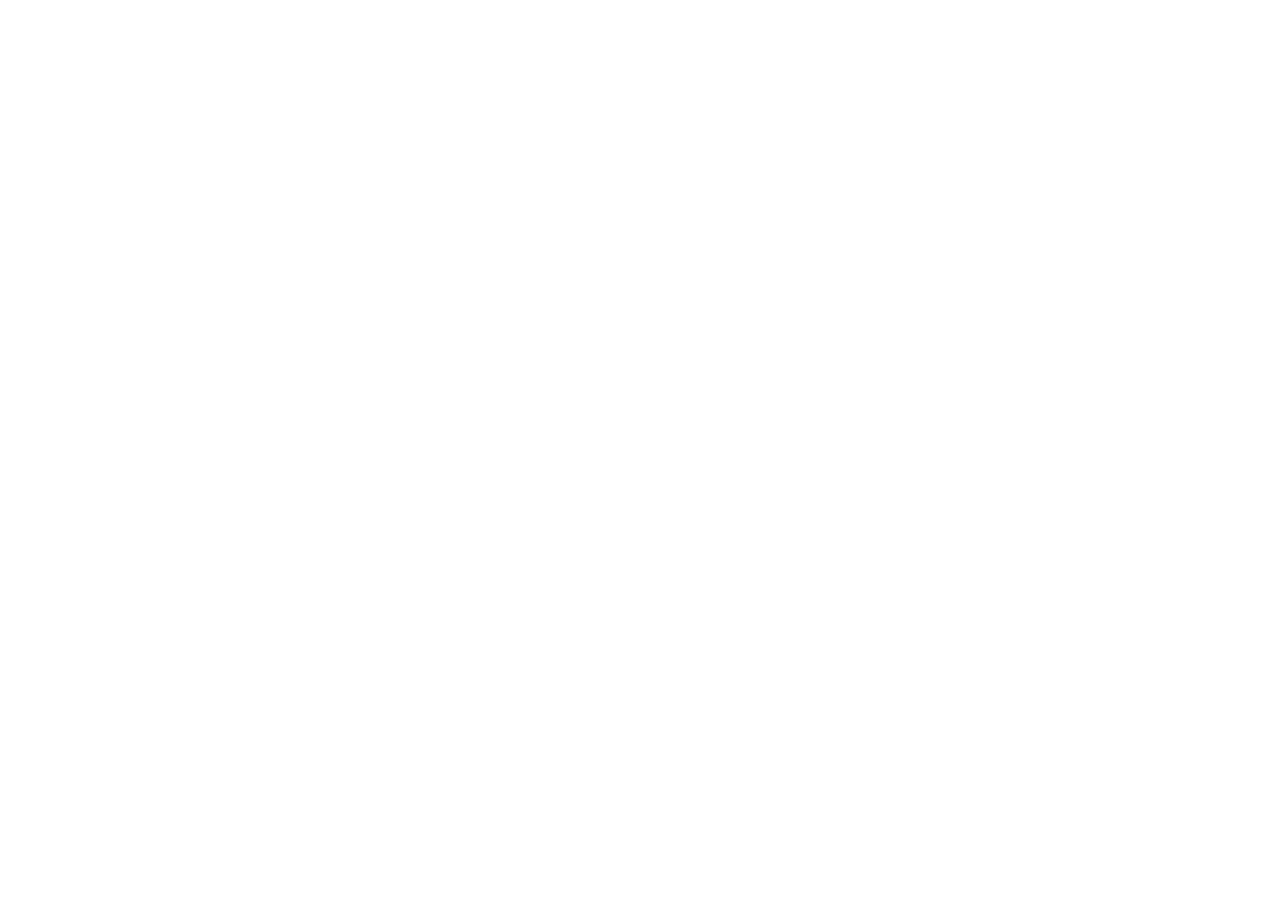
==== index.html @ fd1e76e5 "laget mappene" ====
<head>

</head>
<body>
    <header>
        <nav>

        </nav>

    </header>
    <main>
        <section>
            <article>

                
            </article>
        </section>


    </main>
    




</body>
<footer>

</footer>
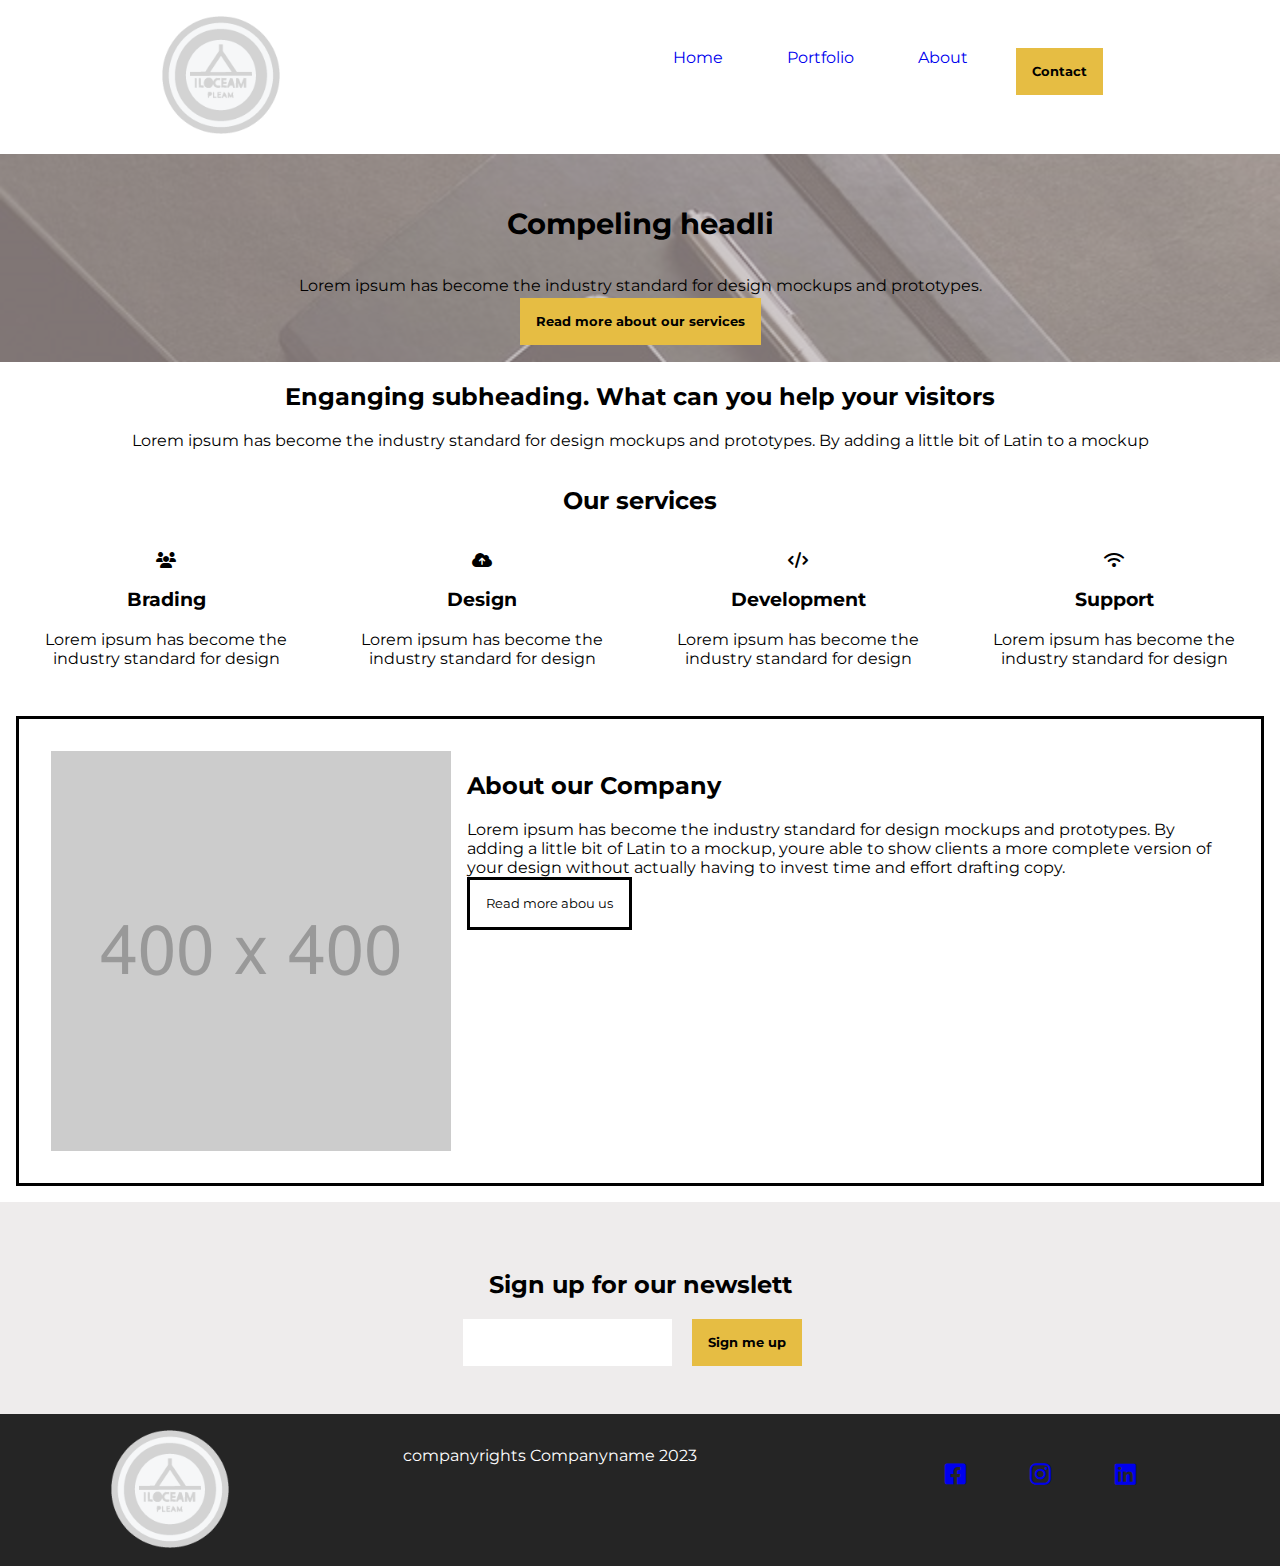
==== commit c7e78fca: "ferdig" ====
--- a/index.html
+++ b/index.html
@@ -1,29 +1,114 @@
+<!DOCTYPE html>
+<html lang="en">
 <head>
+    <meta charset="UTF-8">
+    <meta name="viewport" content="widvice-width, initial-scale=1.0">
+    <link rel="stylesheet" href="css/style.css" type="text/css">
 
+    <link href="img/font/css/fontawesome.css" rel="stylesheet">
+    <link href="img/font/css/brands.css" rel="stylesheet">
+    <link href="img/font/css/solid.css" rel="stylesheet">
+
+    <link rel="preconnect" href="https://fonts.googleapis.com">
+<link rel="preconnect" href="https://fonts.gstatic.com" crossorigin>
+<link href="https://fonts.googleapis.com/css2?family=Croissant+One&family=Montserrat:wght@400;700&family=Quicksand:wght@300;400;700&display=swap" rel="stylesheet">
+    <title>Forside</title>
 </head>
 <body>
+    <div id="grid">
     <header>
+        <samp class="logo" >
+            <a href="#" >
+            <img src="img/logo1.png" alt="logoen">
+            </a>
+        </samp>
+
         <nav>
-
+            <ul>
+                <li><a href="#">Home</a></li>
+                <li><a href="products.html">Portfolio</a></li>
+                <li><a href="about.html">About</a></li>
+                <li><a href="about.html#Contact" class="gult">Contact</a></li>
+            </ul>
         </nav>
 
     </header>
     <main>
-        <section>
+        
+        <section id=toppen>
+            <h1>Compeling headli</h1>
             <article>
-
-                
+                <P>Lorem ipsum has become the industry standard for design mockups and prototypes.</P>
+                <a href="about.html" class="gult">Read more about our services</a> 
             </article>
         </section>
 
+        <article id="ekstra">
+            <h2>Enganging subheading. What can you help your visitors</h2>
+            <p>Lorem ipsum has become the industry standard for design mockups and prototypes. By adding a little bit of Latin to a mockup</p>
+        </article>
+
+        <section id="company">
+            <img src="img/400x400.png" alt="placeholder 400x400">
+            <article >
+                <h2>About our Company</h2>
+                <P>Lorem ipsum has become the industry standard for design mockups and prototypes. By adding a little bit of Latin to a mockup, youre able to show clients a more complete version of your design without actually having to invest time and effort drafting copy.</P>
+                <a href="about.html" class="boks">Read more abou us</a>
+            </article>
+        </section>
+        <section id="services">
+        <h2>Our services</h2>
+        <section>
+            <article >
+                <i class="fa-solid fa-users"></i>
+                <h3>Brading</h3>
+                <P>Lorem ipsum has become the industry standard for design</P>
+            </article>
+            <article>
+                <i class="fa-solid fa-cloud-arrow-up"></i>
+                <h3>Design</h3>
+                <P>Lorem ipsum has become the industry standard for design</P>
+            </article>
+            <article>
+                <i class="fa-solid fa-code"></i>
+                <h3>Development</h3>
+                <P>Lorem ipsum has become the industry standard for design</P>
+            </article>
+            <article>
+                <i class="fa-solid fa-wifi"></i>
+                <h3>Support</h3>
+                <P>Lorem ipsum has become the industry standard for design</P>
+            </article>
+        </section>
+        </section>
+        <section id="kontakt">
+            <h2 >Sign up for our newslett</h2>
+            <form method="post" action="#">
+            <label>
+                <input type="text" name="sige up" required>
+            </label>
+            <a href="about.html" class="gult">Sign me up</a>
+            </form>
+        </section>
+        
 
     </main>
-    
+    <footer>
+        <samp class="logo">
+            <a href="#">
+            <IMG src="img/logo1.png" alt="logoen">
+            </a>
+        </samp>
+        <p>companyrights Companyname 2023</p>
+        <nav>
+        <ul id="socialmader">
+            <li><a href="https://www.facebook.com/"><i class="fa-brands fa-square-facebook"></i></a></li>
+            <li><a href="https://www.instagram.com/"><i class="fa-brands fa-instagram"></i></a></li>
+            <li><a href="https://no.linkedin.com/"><i class="fa-brands fa-linkedin"></i></a></li>
+        </ul>
+        </nav>
+    </footer>
+    </div>
+</body>
 
-
-
-
-</body>
-<footer>
-
-</footer>+</html>--- a/css/style.css
+++ b/css/style.css
@@ -0,0 +1,376 @@
+
+/* 
+fardene
+<!-- Gull-gul kode: #e6bd43
+
+Gråsvart: #252525
+
+Svart: #000
+
+Hvit: #fff */
+
+
+
+@import url('https://fonts.googleapis.com/css2?family=Croissant+One&family=Montserrat:wght@400;700&family=Quicksand:wght@300;400;700&display=swap');
+
+body { 
+    font-family: 'Montserrat', sans-serif;
+    margin: 0;
+}
+
+#grid{
+    display: grid;
+    
+    grid-template-areas: "header" "toppen" "ekstra" "services" "company" "Contact" "footer";
+    
+}
+"main"
+header, main, footer {
+    padding: 2rem;
+
+}
+
+header{
+    display: flex;
+    grid-area: header;
+    flex-direction: column;
+    color: #000;
+    padding: 1rem;
+    
+}
+
+.logo{
+    display: flex;
+    justify-content: center;
+}
+nav a{ 
+    display: flex;
+    flex-direction: column; 
+    padding: 1rem;
+    margin:  0 1rem 0 1rem;
+}
+
+header nav ul{
+    list-style: none;
+    text-align: center;
+} 
+
+nav ul li a{
+    text-decoration: none;
+}
+
+.gult{
+    background-color: #e6bd43;
+    color: #000;
+    margin: 1rem;
+    text-decoration: none;
+    font-weight: 700;
+    text-align: center;
+    padding: 1rem;
+    font-size: 80%;
+    
+}
+
+
+main{
+    grid-area: main;
+    display: flex;
+    display: contents;
+    justify-content: center;
+    padding: 1rem;
+    margin: 1rem;
+    text-align: center;
+}
+
+#toppen{
+    display: flex;
+    grid-area: toppen;
+    background-color: #aba2a2;
+    background-image: url("../img/bakgrund.png"); 
+    background-size: cover;
+    background-blend-mode : soft-light;
+    flex-direction: column;
+    text-align: center;
+    padding: 2rem;
+}
+
+h1{
+    display: flex;
+    justify-content: center;
+    font-size: 180%;
+} 
+
+
+/*inddex-siden*/
+.ekstra{
+    grid-area: ekstra;
+    display: flex;
+    padding: 1rem;
+    text-align: center;
+}
+#company{
+    display: flex;
+    grid-area: company;
+    flex-direction: column;
+    justify-content: center;
+    gap: 1rem;
+    margin: 1rem;
+    padding: 2rem;
+    border-style: solid;
+    text-align: left;
+}
+#company article{
+    gap: 1rem;
+
+}
+.boks{
+    color: #000;
+    border-style: solid;
+    padding: 1rem;
+    text-decoration: none;
+    font-size: 80%;
+}
+
+/*about-siden*/
+
+#topp{
+    display: flex;
+    grid-area: toppen;
+    background-color: #aba2a2;
+    background-image: url("../img/bakgrund.png"); 
+    background-size: cover;
+    padding: 2rem;
+    justify-content: left;
+}
+
+#about{
+    display: none;
+}
+#vindu{
+    display: grid;
+    padding: 1rem;
+    gap: 1rem;
+    text-align: left;
+    background-color: #ffffffa9;
+}
+
+
+
+#services{
+grid-area: services;
+
+}
+#services section{
+    display: flex;
+    flex-direction: column;
+    padding: 1rem;
+    gap: 1rem;
+}
+
+
+#clients{
+    background-color: #e6bd43;
+}
+#clients article{
+    display: flex;
+    padding: 1rem;
+    margin: 1rem;
+    gap: 1.5rem;
+    justify-content: center;
+}
+.rundt{
+    width: 10%;
+}
+
+#kontakt{
+    background-color: #eeecec;
+    padding: 3rem;
+    grid-area: Contact;
+}
+#kontakt section{ 
+    display: flex; 
+    
+    flex-direction: column;
+    justify-content: center;
+    gap: 1rem;
+
+}
+
+.skjema{
+    padding: 1rem;
+}
+.skjema form{
+    display: flex;
+    flex-direction: column;
+    gap: 0.5rem;
+    padding: 1rem; 
+    text-align: left;
+}
+form input{
+    padding: 1rem;
+    border: none;
+} 
+#Massage{
+    padding: 1rem 1em 4rem;
+    margin: 0 0 1rem 0;
+}
+
+#info{
+    text-align: left;
+    padding: 1rem;
+}
+#info nav{
+    list-style: none
+}
+#ikon{
+    font-size: 120%;
+}
+
+#kart{
+    margin: 0 1rem 0 1rem;
+
+}
+
+/*slutt med about og under er det Products*/
+
+
+
+.under{
+    grid-area: main; 
+    text-align: center;
+    font-size: 170%;
+    border-bottom-style: solid;
+    border-bottom-color: #e6bd43;
+        
+}
+
+#kliks{
+    display: flex;
+    list-style: none;
+    color: #000;
+}
+
+#kliks ul{
+    display: flex;
+    list-style: none;
+    flex-direction: row;
+}
+
+.visning{
+    display: flex;
+    flex-wrap: wrap;
+    flex-grow: 3;
+    justify-content: center;
+    gap: 1rem;
+}
+
+/*felle igen*/
+
+img{
+    max-width: 80%;
+}
+
+footer{
+    display: flex;
+    grid-area: footer;
+    background-color: #252525;
+    color: #fff; 
+    padding: 1rem;
+    text-align: center;
+    flex-direction: column;
+    justify-content: center;
+}
+
+footer nav ul{
+    list-style: none;
+    color: #fff;
+
+}
+#socialmader{
+    display: flex;
+    color: #fff;
+    margin: 1rem;
+    justify-content: center;
+    flex-direction: row;
+    font-size: 150%;
+}
+
+
+@media only screen and (min-width: 692px) {
+#grid{
+    display: grid;
+    width: 100%;
+    grid-template-areas: "header header" "main main" "toppen toppen" "vindu" "company company" "Contact Contact" "services services" "Contact Contact " "footer footer";
+    
+}
+
+
+header{
+    display: flex;
+    grid-area: header;
+    justify-content: space-around;
+    flex-direction: row;
+}
+.logo{
+    display: flex;
+    justify-content: right;
+
+}
+header nav{
+    display: flex;
+    flex-direction: row;
+    justify-content: space-around;
+} 
+
+header nav ul{
+    display: flex;
+    flex-direction: row; 
+}
+
+
+#toppen{
+    display: flex;
+    grid-area: toppen;
+    justify-content: right;
+
+
+
+
+
+}
+
+#vindu{
+    display: grid;
+    grid-area: vindu;
+}
+#company{
+    display: flex;
+    flex-direction: row;
+}
+
+#services{
+    grid-area: services;
+}
+
+#services section{
+    display: flex;
+    flex-direction: row;
+}
+
+#kontakt section{ 
+    display: flex; 
+    flex-direction: row;
+   
+}
+
+footer{
+    display: flex;
+    grid-area: footer;
+    flex-direction: row;
+    justify-content: space-around;       
+    
+}
+
+}
+
+
--- a/img/font/css/brands.css
+++ b/img/font/css/brands.css
@@ -0,0 +1,1537 @@
+/*!
+ * Font Awesome Free 6.4.2 by @fontawesome - https://fontawesome.com
+ * License - https://fontawesome.com/license/free (Icons: CC BY 4.0, Fonts: SIL OFL 1.1, Code: MIT License)
+ * Copyright 2023 Fonticons, Inc.
+ */
+:root, :host {
+  --fa-style-family-brands: 'Font Awesome 6 Brands';
+  --fa-font-brands: normal 400 1em/1 'Font Awesome 6 Brands'; }
+
+@font-face {
+  font-family: 'Font Awesome 6 Brands';
+  font-style: normal;
+  font-weight: 400;
+  font-display: block;
+  src: url("../webfonts/fa-brands-400.woff2") format("woff2"), url("../webfonts/fa-brands-400.ttf") format("truetype"); }
+
+.fab,
+.fa-brands {
+  font-weight: 400; }
+
+.fa-monero:before {
+  content: "\f3d0"; }
+
+.fa-hooli:before {
+  content: "\f427"; }
+
+.fa-yelp:before {
+  content: "\f1e9"; }
+
+.fa-cc-visa:before {
+  content: "\f1f0"; }
+
+.fa-lastfm:before {
+  content: "\f202"; }
+
+.fa-shopware:before {
+  content: "\f5b5"; }
+
+.fa-creative-commons-nc:before {
+  content: "\f4e8"; }
+
+.fa-aws:before {
+  content: "\f375"; }
+
+.fa-redhat:before {
+  content: "\f7bc"; }
+
+.fa-yoast:before {
+  content: "\f2b1"; }
+
+.fa-cloudflare:before {
+  content: "\e07d"; }
+
+.fa-ups:before {
+  content: "\f7e0"; }
+
+.fa-wpexplorer:before {
+  content: "\f2de"; }
+
+.fa-dyalog:before {
+  content: "\f399"; }
+
+.fa-bity:before {
+  content: "\f37a"; }
+
+.fa-stackpath:before {
+  content: "\f842"; }
+
+.fa-buysellads:before {
+  content: "\f20d"; }
+
+.fa-first-order:before {
+  content: "\f2b0"; }
+
+.fa-modx:before {
+  content: "\f285"; }
+
+.fa-guilded:before {
+  content: "\e07e"; }
+
+.fa-vnv:before {
+  content: "\f40b"; }
+
+.fa-square-js:before {
+  content: "\f3b9"; }
+
+.fa-js-square:before {
+  content: "\f3b9"; }
+
+.fa-microsoft:before {
+  content: "\f3ca"; }
+
+.fa-qq:before {
+  content: "\f1d6"; }
+
+.fa-orcid:before {
+  content: "\f8d2"; }
+
+.fa-java:before {
+  content: "\f4e4"; }
+
+.fa-invision:before {
+  content: "\f7b0"; }
+
+.fa-creative-commons-pd-alt:before {
+  content: "\f4ed"; }
+
+.fa-centercode:before {
+  content: "\f380"; }
+
+.fa-glide-g:before {
+  content: "\f2a6"; }
+
+.fa-drupal:before {
+  content: "\f1a9"; }
+
+.fa-hire-a-helper:before {
+  content: "\f3b0"; }
+
+.fa-creative-commons-by:before {
+  content: "\f4e7"; }
+
+.fa-unity:before {
+  content: "\e049"; }
+
+.fa-whmcs:before {
+  content: "\f40d"; }
+
+.fa-rocketchat:before {
+  content: "\f3e8"; }
+
+.fa-vk:before {
+  content: "\f189"; }
+
+.fa-untappd:before {
+  content: "\f405"; }
+
+.fa-mailchimp:before {
+  content: "\f59e"; }
+
+.fa-css3-alt:before {
+  content: "\f38b"; }
+
+.fa-square-reddit:before {
+  content: "\f1a2"; }
+
+.fa-reddit-square:before {
+  content: "\f1a2"; }
+
+.fa-vimeo-v:before {
+  content: "\f27d"; }
+
+.fa-contao:before {
+  content: "\f26d"; }
+
+.fa-square-font-awesome:before {
+  content: "\e5ad"; }
+
+.fa-deskpro:before {
+  content: "\f38f"; }
+
+.fa-sistrix:before {
+  content: "\f3ee"; }
+
+.fa-square-instagram:before {
+  content: "\e055"; }
+
+.fa-instagram-square:before {
+  content: "\e055"; }
+
+.fa-battle-net:before {
+  content: "\f835"; }
+
+.fa-the-red-yeti:before {
+  content: "\f69d"; }
+
+.fa-square-hacker-news:before {
+  content: "\f3af"; }
+
+.fa-hacker-news-square:before {
+  content: "\f3af"; }
+
+.fa-edge:before {
+  content: "\f282"; }
+
+.fa-threads:before {
+  content: "\e618"; }
+
+.fa-napster:before {
+  content: "\f3d2"; }
+
+.fa-square-snapchat:before {
+  content: "\f2ad"; }
+
+.fa-snapchat-square:before {
+  content: "\f2ad"; }
+
+.fa-google-plus-g:before {
+  content: "\f0d5"; }
+
+.fa-artstation:before {
+  content: "\f77a"; }
+
+.fa-markdown:before {
+  content: "\f60f"; }
+
+.fa-sourcetree:before {
+  content: "\f7d3"; }
+
+.fa-google-plus:before {
+  content: "\f2b3"; }
+
+.fa-diaspora:before {
+  content: "\f791"; }
+
+.fa-foursquare:before {
+  content: "\f180"; }
+
+.fa-stack-overflow:before {
+  content: "\f16c"; }
+
+.fa-github-alt:before {
+  content: "\f113"; }
+
+.fa-phoenix-squadron:before {
+  content: "\f511"; }
+
+.fa-pagelines:before {
+  content: "\f18c"; }
+
+.fa-algolia:before {
+  content: "\f36c"; }
+
+.fa-red-river:before {
+  content: "\f3e3"; }
+
+.fa-creative-commons-sa:before {
+  content: "\f4ef"; }
+
+.fa-safari:before {
+  content: "\f267"; }
+
+.fa-google:before {
+  content: "\f1a0"; }
+
+.fa-square-font-awesome-stroke:before {
+  content: "\f35c"; }
+
+.fa-font-awesome-alt:before {
+  content: "\f35c"; }
+
+.fa-atlassian:before {
+  content: "\f77b"; }
+
+.fa-linkedin-in:before {
+  content: "\f0e1"; }
+
+.fa-digital-ocean:before {
+  content: "\f391"; }
+
+.fa-nimblr:before {
+  content: "\f5a8"; }
+
+.fa-chromecast:before {
+  content: "\f838"; }
+
+.fa-evernote:before {
+  content: "\f839"; }
+
+.fa-hacker-news:before {
+  content: "\f1d4"; }
+
+.fa-creative-commons-sampling:before {
+  content: "\f4f0"; }
+
+.fa-adversal:before {
+  content: "\f36a"; }
+
+.fa-creative-commons:before {
+  content: "\f25e"; }
+
+.fa-watchman-monitoring:before {
+  content: "\e087"; }
+
+.fa-fonticons:before {
+  content: "\f280"; }
+
+.fa-weixin:before {
+  content: "\f1d7"; }
+
+.fa-shirtsinbulk:before {
+  content: "\f214"; }
+
+.fa-codepen:before {
+  content: "\f1cb"; }
+
+.fa-git-alt:before {
+  content: "\f841"; }
+
+.fa-lyft:before {
+  content: "\f3c3"; }
+
+.fa-rev:before {
+  content: "\f5b2"; }
+
+.fa-windows:before {
+  content: "\f17a"; }
+
+.fa-wizards-of-the-coast:before {
+  content: "\f730"; }
+
+.fa-square-viadeo:before {
+  content: "\f2aa"; }
+
+.fa-viadeo-square:before {
+  content: "\f2aa"; }
+
+.fa-meetup:before {
+  content: "\f2e0"; }
+
+.fa-centos:before {
+  content: "\f789"; }
+
+.fa-adn:before {
+  content: "\f170"; }
+
+.fa-cloudsmith:before {
+  content: "\f384"; }
+
+.fa-pied-piper-alt:before {
+  content: "\f1a8"; }
+
+.fa-square-dribbble:before {
+  content: "\f397"; }
+
+.fa-dribbble-square:before {
+  content: "\f397"; }
+
+.fa-codiepie:before {
+  content: "\f284"; }
+
+.fa-node:before {
+  content: "\f419"; }
+
+.fa-mix:before {
+  content: "\f3cb"; }
+
+.fa-steam:before {
+  content: "\f1b6"; }
+
+.fa-cc-apple-pay:before {
+  content: "\f416"; }
+
+.fa-scribd:before {
+  content: "\f28a"; }
+
+.fa-debian:before {
+  content: "\e60b"; }
+
+.fa-openid:before {
+  content: "\f19b"; }
+
+.fa-instalod:before {
+  content: "\e081"; }
+
+.fa-expeditedssl:before {
+  content: "\f23e"; }
+
+.fa-sellcast:before {
+  content: "\f2da"; }
+
+.fa-square-twitter:before {
+  content: "\f081"; }
+
+.fa-twitter-square:before {
+  content: "\f081"; }
+
+.fa-r-project:before {
+  content: "\f4f7"; }
+
+.fa-delicious:before {
+  content: "\f1a5"; }
+
+.fa-freebsd:before {
+  content: "\f3a4"; }
+
+.fa-vuejs:before {
+  content: "\f41f"; }
+
+.fa-accusoft:before {
+  content: "\f369"; }
+
+.fa-ioxhost:before {
+  content: "\f208"; }
+
+.fa-fonticons-fi:before {
+  content: "\f3a2"; }
+
+.fa-app-store:before {
+  content: "\f36f"; }
+
+.fa-cc-mastercard:before {
+  content: "\f1f1"; }
+
+.fa-itunes-note:before {
+  content: "\f3b5"; }
+
+.fa-golang:before {
+  content: "\e40f"; }
+
+.fa-kickstarter:before {
+  content: "\f3bb"; }
+
+.fa-grav:before {
+  content: "\f2d6"; }
+
+.fa-weibo:before {
+  content: "\f18a"; }
+
+.fa-uncharted:before {
+  content: "\e084"; }
+
+.fa-firstdraft:before {
+  content: "\f3a1"; }
+
+.fa-square-youtube:before {
+  content: "\f431"; }
+
+.fa-youtube-square:before {
+  content: "\f431"; }
+
+.fa-wikipedia-w:before {
+  content: "\f266"; }
+
+.fa-wpressr:before {
+  content: "\f3e4"; }
+
+.fa-rendact:before {
+  content: "\f3e4"; }
+
+.fa-angellist:before {
+  content: "\f209"; }
+
+.fa-galactic-republic:before {
+  content: "\f50c"; }
+
+.fa-nfc-directional:before {
+  content: "\e530"; }
+
+.fa-skype:before {
+  content: "\f17e"; }
+
+.fa-joget:before {
+  content: "\f3b7"; }
+
+.fa-fedora:before {
+  content: "\f798"; }
+
+.fa-stripe-s:before {
+  content: "\f42a"; }
+
+.fa-meta:before {
+  content: "\e49b"; }
+
+.fa-laravel:before {
+  content: "\f3bd"; }
+
+.fa-hotjar:before {
+  content: "\f3b1"; }
+
+.fa-bluetooth-b:before {
+  content: "\f294"; }
+
+.fa-sticker-mule:before {
+  content: "\f3f7"; }
+
+.fa-creative-commons-zero:before {
+  content: "\f4f3"; }
+
+.fa-hips:before {
+  content: "\f452"; }
+
+.fa-behance:before {
+  content: "\f1b4"; }
+
+.fa-reddit:before {
+  content: "\f1a1"; }
+
+.fa-discord:before {
+  content: "\f392"; }
+
+.fa-chrome:before {
+  content: "\f268"; }
+
+.fa-app-store-ios:before {
+  content: "\f370"; }
+
+.fa-cc-discover:before {
+  content: "\f1f2"; }
+
+.fa-wpbeginner:before {
+  content: "\f297"; }
+
+.fa-confluence:before {
+  content: "\f78d"; }
+
+.fa-mdb:before {
+  content: "\f8ca"; }
+
+.fa-dochub:before {
+  content: "\f394"; }
+
+.fa-accessible-icon:before {
+  content: "\f368"; }
+
+.fa-ebay:before {
+  content: "\f4f4"; }
+
+.fa-amazon:before {
+  content: "\f270"; }
+
+.fa-unsplash:before {
+  content: "\e07c"; }
+
+.fa-yarn:before {
+  content: "\f7e3"; }
+
+.fa-square-steam:before {
+  content: "\f1b7"; }
+
+.fa-steam-square:before {
+  content: "\f1b7"; }
+
+.fa-500px:before {
+  content: "\f26e"; }
+
+.fa-square-vimeo:before {
+  content: "\f194"; }
+
+.fa-vimeo-square:before {
+  content: "\f194"; }
+
+.fa-asymmetrik:before {
+  content: "\f372"; }
+
+.fa-font-awesome:before {
+  content: "\f2b4"; }
+
+.fa-font-awesome-flag:before {
+  content: "\f2b4"; }
+
+.fa-font-awesome-logo-full:before {
+  content: "\f2b4"; }
+
+.fa-gratipay:before {
+  content: "\f184"; }
+
+.fa-apple:before {
+  content: "\f179"; }
+
+.fa-hive:before {
+  content: "\e07f"; }
+
+.fa-gitkraken:before {
+  content: "\f3a6"; }
+
+.fa-keybase:before {
+  content: "\f4f5"; }
+
+.fa-apple-pay:before {
+  content: "\f415"; }
+
+.fa-padlet:before {
+  content: "\e4a0"; }
+
+.fa-amazon-pay:before {
+  content: "\f42c"; }
+
+.fa-square-github:before {
+  content: "\f092"; }
+
+.fa-github-square:before {
+  content: "\f092"; }
+
+.fa-stumbleupon:before {
+  content: "\f1a4"; }
+
+.fa-fedex:before {
+  content: "\f797"; }
+
+.fa-phoenix-framework:before {
+  content: "\f3dc"; }
+
+.fa-shopify:before {
+  content: "\e057"; }
+
+.fa-neos:before {
+  content: "\f612"; }
+
+.fa-square-threads:before {
+  content: "\e619"; }
+
+.fa-hackerrank:before {
+  content: "\f5f7"; }
+
+.fa-researchgate:before {
+  content: "\f4f8"; }
+
+.fa-swift:before {
+  content: "\f8e1"; }
+
+.fa-angular:before {
+  content: "\f420"; }
+
+.fa-speakap:before {
+  content: "\f3f3"; }
+
+.fa-angrycreative:before {
+  content: "\f36e"; }
+
+.fa-y-combinator:before {
+  content: "\f23b"; }
+
+.fa-empire:before {
+  content: "\f1d1"; }
+
+.fa-envira:before {
+  content: "\f299"; }
+
+.fa-square-gitlab:before {
+  content: "\e5ae"; }
+
+.fa-gitlab-square:before {
+  content: "\e5ae"; }
+
+.fa-studiovinari:before {
+  content: "\f3f8"; }
+
+.fa-pied-piper:before {
+  content: "\f2ae"; }
+
+.fa-wordpress:before {
+  content: "\f19a"; }
+
+.fa-product-hunt:before {
+  content: "\f288"; }
+
+.fa-firefox:before {
+  content: "\f269"; }
+
+.fa-linode:before {
+  content: "\f2b8"; }
+
+.fa-goodreads:before {
+  content: "\f3a8"; }
+
+.fa-square-odnoklassniki:before {
+  content: "\f264"; }
+
+.fa-odnoklassniki-square:before {
+  content: "\f264"; }
+
+.fa-jsfiddle:before {
+  content: "\f1cc"; }
+
+.fa-sith:before {
+  content: "\f512"; }
+
+.fa-themeisle:before {
+  content: "\f2b2"; }
+
+.fa-page4:before {
+  content: "\f3d7"; }
+
+.fa-hashnode:before {
+  content: "\e499"; }
+
+.fa-react:before {
+  content: "\f41b"; }
+
+.fa-cc-paypal:before {
+  content: "\f1f4"; }
+
+.fa-squarespace:before {
+  content: "\f5be"; }
+
+.fa-cc-stripe:before {
+  content: "\f1f5"; }
+
+.fa-creative-commons-share:before {
+  content: "\f4f2"; }
+
+.fa-bitcoin:before {
+  content: "\f379"; }
+
+.fa-keycdn:before {
+  content: "\f3ba"; }
+
+.fa-opera:before {
+  content: "\f26a"; }
+
+.fa-itch-io:before {
+  content: "\f83a"; }
+
+.fa-umbraco:before {
+  content: "\f8e8"; }
+
+.fa-galactic-senate:before {
+  content: "\f50d"; }
+
+.fa-ubuntu:before {
+  content: "\f7df"; }
+
+.fa-draft2digital:before {
+  content: "\f396"; }
+
+.fa-stripe:before {
+  content: "\f429"; }
+
+.fa-houzz:before {
+  content: "\f27c"; }
+
+.fa-gg:before {
+  content: "\f260"; }
+
+.fa-dhl:before {
+  content: "\f790"; }
+
+.fa-square-pinterest:before {
+  content: "\f0d3"; }
+
+.fa-pinterest-square:before {
+  content: "\f0d3"; }
+
+.fa-xing:before {
+  content: "\f168"; }
+
+.fa-blackberry:before {
+  content: "\f37b"; }
+
+.fa-creative-commons-pd:before {
+  content: "\f4ec"; }
+
+.fa-playstation:before {
+  content: "\f3df"; }
+
+.fa-quinscape:before {
+  content: "\f459"; }
+
+.fa-less:before {
+  content: "\f41d"; }
+
+.fa-blogger-b:before {
+  content: "\f37d"; }
+
+.fa-opencart:before {
+  content: "\f23d"; }
+
+.fa-vine:before {
+  content: "\f1ca"; }
+
+.fa-paypal:before {
+  content: "\f1ed"; }
+
+.fa-gitlab:before {
+  content: "\f296"; }
+
+.fa-typo3:before {
+  content: "\f42b"; }
+
+.fa-reddit-alien:before {
+  content: "\f281"; }
+
+.fa-yahoo:before {
+  content: "\f19e"; }
+
+.fa-dailymotion:before {
+  content: "\e052"; }
+
+.fa-affiliatetheme:before {
+  content: "\f36b"; }
+
+.fa-pied-piper-pp:before {
+  content: "\f1a7"; }
+
+.fa-bootstrap:before {
+  content: "\f836"; }
+
+.fa-odnoklassniki:before {
+  content: "\f263"; }
+
+.fa-nfc-symbol:before {
+  content: "\e531"; }
+
+.fa-ethereum:before {
+  content: "\f42e"; }
+
+.fa-speaker-deck:before {
+  content: "\f83c"; }
+
+.fa-creative-commons-nc-eu:before {
+  content: "\f4e9"; }
+
+.fa-patreon:before {
+  content: "\f3d9"; }
+
+.fa-avianex:before {
+  content: "\f374"; }
+
+.fa-ello:before {
+  content: "\f5f1"; }
+
+.fa-gofore:before {
+  content: "\f3a7"; }
+
+.fa-bimobject:before {
+  content: "\f378"; }
+
+.fa-facebook-f:before {
+  content: "\f39e"; }
+
+.fa-square-google-plus:before {
+  content: "\f0d4"; }
+
+.fa-google-plus-square:before {
+  content: "\f0d4"; }
+
+.fa-mandalorian:before {
+  content: "\f50f"; }
+
+.fa-first-order-alt:before {
+  content: "\f50a"; }
+
+.fa-osi:before {
+  content: "\f41a"; }
+
+.fa-google-wallet:before {
+  content: "\f1ee"; }
+
+.fa-d-and-d-beyond:before {
+  content: "\f6ca"; }
+
+.fa-periscope:before {
+  content: "\f3da"; }
+
+.fa-fulcrum:before {
+  content: "\f50b"; }
+
+.fa-cloudscale:before {
+  content: "\f383"; }
+
+.fa-forumbee:before {
+  content: "\f211"; }
+
+.fa-mizuni:before {
+  content: "\f3cc"; }
+
+.fa-schlix:before {
+  content: "\f3ea"; }
+
+.fa-square-xing:before {
+  content: "\f169"; }
+
+.fa-xing-square:before {
+  content: "\f169"; }
+
+.fa-bandcamp:before {
+  content: "\f2d5"; }
+
+.fa-wpforms:before {
+  content: "\f298"; }
+
+.fa-cloudversify:before {
+  content: "\f385"; }
+
+.fa-usps:before {
+  content: "\f7e1"; }
+
+.fa-megaport:before {
+  content: "\f5a3"; }
+
+.fa-magento:before {
+  content: "\f3c4"; }
+
+.fa-spotify:before {
+  content: "\f1bc"; }
+
+.fa-optin-monster:before {
+  content: "\f23c"; }
+
+.fa-fly:before {
+  content: "\f417"; }
+
+.fa-aviato:before {
+  content: "\f421"; }
+
+.fa-itunes:before {
+  content: "\f3b4"; }
+
+.fa-cuttlefish:before {
+  content: "\f38c"; }
+
+.fa-blogger:before {
+  content: "\f37c"; }
+
+.fa-flickr:before {
+  content: "\f16e"; }
+
+.fa-viber:before {
+  content: "\f409"; }
+
+.fa-soundcloud:before {
+  content: "\f1be"; }
+
+.fa-digg:before {
+  content: "\f1a6"; }
+
+.fa-tencent-weibo:before {
+  content: "\f1d5"; }
+
+.fa-symfony:before {
+  content: "\f83d"; }
+
+.fa-maxcdn:before {
+  content: "\f136"; }
+
+.fa-etsy:before {
+  content: "\f2d7"; }
+
+.fa-facebook-messenger:before {
+  content: "\f39f"; }
+
+.fa-audible:before {
+  content: "\f373"; }
+
+.fa-think-peaks:before {
+  content: "\f731"; }
+
+.fa-bilibili:before {
+  content: "\e3d9"; }
+
+.fa-erlang:before {
+  content: "\f39d"; }
+
+.fa-x-twitter:before {
+  content: "\e61b"; }
+
+.fa-cotton-bureau:before {
+  content: "\f89e"; }
+
+.fa-dashcube:before {
+  content: "\f210"; }
+
+.fa-42-group:before {
+  content: "\e080"; }
+
+.fa-innosoft:before {
+  content: "\e080"; }
+
+.fa-stack-exchange:before {
+  content: "\f18d"; }
+
+.fa-elementor:before {
+  content: "\f430"; }
+
+.fa-square-pied-piper:before {
+  content: "\e01e"; }
+
+.fa-pied-piper-square:before {
+  content: "\e01e"; }
+
+.fa-creative-commons-nd:before {
+  content: "\f4eb"; }
+
+.fa-palfed:before {
+  content: "\f3d8"; }
+
+.fa-superpowers:before {
+  content: "\f2dd"; }
+
+.fa-resolving:before {
+  content: "\f3e7"; }
+
+.fa-xbox:before {
+  content: "\f412"; }
+
+.fa-searchengin:before {
+  content: "\f3eb"; }
+
+.fa-tiktok:before {
+  content: "\e07b"; }
+
+.fa-square-facebook:before {
+  content: "\f082"; }
+
+.fa-facebook-square:before {
+  content: "\f082"; }
+
+.fa-renren:before {
+  content: "\f18b"; }
+
+.fa-linux:before {
+  content: "\f17c"; }
+
+.fa-glide:before {
+  content: "\f2a5"; }
+
+.fa-linkedin:before {
+  content: "\f08c"; }
+
+.fa-hubspot:before {
+  content: "\f3b2"; }
+
+.fa-deploydog:before {
+  content: "\f38e"; }
+
+.fa-twitch:before {
+  content: "\f1e8"; }
+
+.fa-ravelry:before {
+  content: "\f2d9"; }
+
+.fa-mixer:before {
+  content: "\e056"; }
+
+.fa-square-lastfm:before {
+  content: "\f203"; }
+
+.fa-lastfm-square:before {
+  content: "\f203"; }
+
+.fa-vimeo:before {
+  content: "\f40a"; }
+
+.fa-mendeley:before {
+  content: "\f7b3"; }
+
+.fa-uniregistry:before {
+  content: "\f404"; }
+
+.fa-figma:before {
+  content: "\f799"; }
+
+.fa-creative-commons-remix:before {
+  content: "\f4ee"; }
+
+.fa-cc-amazon-pay:before {
+  content: "\f42d"; }
+
+.fa-dropbox:before {
+  content: "\f16b"; }
+
+.fa-instagram:before {
+  content: "\f16d"; }
+
+.fa-cmplid:before {
+  content: "\e360"; }
+
+.fa-facebook:before {
+  content: "\f09a"; }
+
+.fa-gripfire:before {
+  content: "\f3ac"; }
+
+.fa-jedi-order:before {
+  content: "\f50e"; }
+
+.fa-uikit:before {
+  content: "\f403"; }
+
+.fa-fort-awesome-alt:before {
+  content: "\f3a3"; }
+
+.fa-phabricator:before {
+  content: "\f3db"; }
+
+.fa-ussunnah:before {
+  content: "\f407"; }
+
+.fa-earlybirds:before {
+  content: "\f39a"; }
+
+.fa-trade-federation:before {
+  content: "\f513"; }
+
+.fa-autoprefixer:before {
+  content: "\f41c"; }
+
+.fa-whatsapp:before {
+  content: "\f232"; }
+
+.fa-slideshare:before {
+  content: "\f1e7"; }
+
+.fa-google-play:before {
+  content: "\f3ab"; }
+
+.fa-viadeo:before {
+  content: "\f2a9"; }
+
+.fa-line:before {
+  content: "\f3c0"; }
+
+.fa-google-drive:before {
+  content: "\f3aa"; }
+
+.fa-servicestack:before {
+  content: "\f3ec"; }
+
+.fa-simplybuilt:before {
+  content: "\f215"; }
+
+.fa-bitbucket:before {
+  content: "\f171"; }
+
+.fa-imdb:before {
+  content: "\f2d8"; }
+
+.fa-deezer:before {
+  content: "\e077"; }
+
+.fa-raspberry-pi:before {
+  content: "\f7bb"; }
+
+.fa-jira:before {
+  content: "\f7b1"; }
+
+.fa-docker:before {
+  content: "\f395"; }
+
+.fa-screenpal:before {
+  content: "\e570"; }
+
+.fa-bluetooth:before {
+  content: "\f293"; }
+
+.fa-gitter:before {
+  content: "\f426"; }
+
+.fa-d-and-d:before {
+  content: "\f38d"; }
+
+.fa-microblog:before {
+  content: "\e01a"; }
+
+.fa-cc-diners-club:before {
+  content: "\f24c"; }
+
+.fa-gg-circle:before {
+  content: "\f261"; }
+
+.fa-pied-piper-hat:before {
+  content: "\f4e5"; }
+
+.fa-kickstarter-k:before {
+  content: "\f3bc"; }
+
+.fa-yandex:before {
+  content: "\f413"; }
+
+.fa-readme:before {
+  content: "\f4d5"; }
+
+.fa-html5:before {
+  content: "\f13b"; }
+
+.fa-sellsy:before {
+  content: "\f213"; }
+
+.fa-sass:before {
+  content: "\f41e"; }
+
+.fa-wirsindhandwerk:before {
+  content: "\e2d0"; }
+
+.fa-wsh:before {
+  content: "\e2d0"; }
+
+.fa-buromobelexperte:before {
+  content: "\f37f"; }
+
+.fa-salesforce:before {
+  content: "\f83b"; }
+
+.fa-octopus-deploy:before {
+  content: "\e082"; }
+
+.fa-medapps:before {
+  content: "\f3c6"; }
+
+.fa-ns8:before {
+  content: "\f3d5"; }
+
+.fa-pinterest-p:before {
+  content: "\f231"; }
+
+.fa-apper:before {
+  content: "\f371"; }
+
+.fa-fort-awesome:before {
+  content: "\f286"; }
+
+.fa-waze:before {
+  content: "\f83f"; }
+
+.fa-cc-jcb:before {
+  content: "\f24b"; }
+
+.fa-snapchat:before {
+  content: "\f2ab"; }
+
+.fa-snapchat-ghost:before {
+  content: "\f2ab"; }
+
+.fa-fantasy-flight-games:before {
+  content: "\f6dc"; }
+
+.fa-rust:before {
+  content: "\e07a"; }
+
+.fa-wix:before {
+  content: "\f5cf"; }
+
+.fa-square-behance:before {
+  content: "\f1b5"; }
+
+.fa-behance-square:before {
+  content: "\f1b5"; }
+
+.fa-supple:before {
+  content: "\f3f9"; }
+
+.fa-rebel:before {
+  content: "\f1d0"; }
+
+.fa-css3:before {
+  content: "\f13c"; }
+
+.fa-staylinked:before {
+  content: "\f3f5"; }
+
+.fa-kaggle:before {
+  content: "\f5fa"; }
+
+.fa-space-awesome:before {
+  content: "\e5ac"; }
+
+.fa-deviantart:before {
+  content: "\f1bd"; }
+
+.fa-cpanel:before {
+  content: "\f388"; }
+
+.fa-goodreads-g:before {
+  content: "\f3a9"; }
+
+.fa-square-git:before {
+  content: "\f1d2"; }
+
+.fa-git-square:before {
+  content: "\f1d2"; }
+
+.fa-square-tumblr:before {
+  content: "\f174"; }
+
+.fa-tumblr-square:before {
+  content: "\f174"; }
+
+.fa-trello:before {
+  content: "\f181"; }
+
+.fa-creative-commons-nc-jp:before {
+  content: "\f4ea"; }
+
+.fa-get-pocket:before {
+  content: "\f265"; }
+
+.fa-perbyte:before {
+  content: "\e083"; }
+
+.fa-grunt:before {
+  content: "\f3ad"; }
+
+.fa-weebly:before {
+  content: "\f5cc"; }
+
+.fa-connectdevelop:before {
+  content: "\f20e"; }
+
+.fa-leanpub:before {
+  content: "\f212"; }
+
+.fa-black-tie:before {
+  content: "\f27e"; }
+
+.fa-themeco:before {
+  content: "\f5c6"; }
+
+.fa-python:before {
+  content: "\f3e2"; }
+
+.fa-android:before {
+  content: "\f17b"; }
+
+.fa-bots:before {
+  content: "\e340"; }
+
+.fa-free-code-camp:before {
+  content: "\f2c5"; }
+
+.fa-hornbill:before {
+  content: "\f592"; }
+
+.fa-js:before {
+  content: "\f3b8"; }
+
+.fa-ideal:before {
+  content: "\e013"; }
+
+.fa-git:before {
+  content: "\f1d3"; }
+
+.fa-dev:before {
+  content: "\f6cc"; }
+
+.fa-sketch:before {
+  content: "\f7c6"; }
+
+.fa-yandex-international:before {
+  content: "\f414"; }
+
+.fa-cc-amex:before {
+  content: "\f1f3"; }
+
+.fa-uber:before {
+  content: "\f402"; }
+
+.fa-github:before {
+  content: "\f09b"; }
+
+.fa-php:before {
+  content: "\f457"; }
+
+.fa-alipay:before {
+  content: "\f642"; }
+
+.fa-youtube:before {
+  content: "\f167"; }
+
+.fa-skyatlas:before {
+  content: "\f216"; }
+
+.fa-firefox-browser:before {
+  content: "\e007"; }
+
+.fa-replyd:before {
+  content: "\f3e6"; }
+
+.fa-suse:before {
+  content: "\f7d6"; }
+
+.fa-jenkins:before {
+  content: "\f3b6"; }
+
+.fa-twitter:before {
+  content: "\f099"; }
+
+.fa-rockrms:before {
+  content: "\f3e9"; }
+
+.fa-pinterest:before {
+  content: "\f0d2"; }
+
+.fa-buffer:before {
+  content: "\f837"; }
+
+.fa-npm:before {
+  content: "\f3d4"; }
+
+.fa-yammer:before {
+  content: "\f840"; }
+
+.fa-btc:before {
+  content: "\f15a"; }
+
+.fa-dribbble:before {
+  content: "\f17d"; }
+
+.fa-stumbleupon-circle:before {
+  content: "\f1a3"; }
+
+.fa-internet-explorer:before {
+  content: "\f26b"; }
+
+.fa-stubber:before {
+  content: "\e5c7"; }
+
+.fa-telegram:before {
+  content: "\f2c6"; }
+
+.fa-telegram-plane:before {
+  content: "\f2c6"; }
+
+.fa-old-republic:before {
+  content: "\f510"; }
+
+.fa-odysee:before {
+  content: "\e5c6"; }
+
+.fa-square-whatsapp:before {
+  content: "\f40c"; }
+
+.fa-whatsapp-square:before {
+  content: "\f40c"; }
+
+.fa-node-js:before {
+  content: "\f3d3"; }
+
+.fa-edge-legacy:before {
+  content: "\e078"; }
+
+.fa-slack:before {
+  content: "\f198"; }
+
+.fa-slack-hash:before {
+  content: "\f198"; }
+
+.fa-medrt:before {
+  content: "\f3c8"; }
+
+.fa-usb:before {
+  content: "\f287"; }
+
+.fa-tumblr:before {
+  content: "\f173"; }
+
+.fa-vaadin:before {
+  content: "\f408"; }
+
+.fa-quora:before {
+  content: "\f2c4"; }
+
+.fa-square-x-twitter:before {
+  content: "\e61a"; }
+
+.fa-reacteurope:before {
+  content: "\f75d"; }
+
+.fa-medium:before {
+  content: "\f23a"; }
+
+.fa-medium-m:before {
+  content: "\f23a"; }
+
+.fa-amilia:before {
+  content: "\f36d"; }
+
+.fa-mixcloud:before {
+  content: "\f289"; }
+
+.fa-flipboard:before {
+  content: "\f44d"; }
+
+.fa-viacoin:before {
+  content: "\f237"; }
+
+.fa-critical-role:before {
+  content: "\f6c9"; }
+
+.fa-sitrox:before {
+  content: "\e44a"; }
+
+.fa-discourse:before {
+  content: "\f393"; }
+
+.fa-joomla:before {
+  content: "\f1aa"; }
+
+.fa-mastodon:before {
+  content: "\f4f6"; }
+
+.fa-airbnb:before {
+  content: "\f834"; }
+
+.fa-wolf-pack-battalion:before {
+  content: "\f514"; }
+
+.fa-buy-n-large:before {
+  content: "\f8a6"; }
+
+.fa-gulp:before {
+  content: "\f3ae"; }
+
+.fa-creative-commons-sampling-plus:before {
+  content: "\f4f1"; }
+
+.fa-strava:before {
+  content: "\f428"; }
+
+.fa-ember:before {
+  content: "\f423"; }
+
+.fa-canadian-maple-leaf:before {
+  content: "\f785"; }
+
+.fa-teamspeak:before {
+  content: "\f4f9"; }
+
+.fa-pushed:before {
+  content: "\f3e1"; }
+
+.fa-wordpress-simple:before {
+  content: "\f411"; }
+
+.fa-nutritionix:before {
+  content: "\f3d6"; }
+
+.fa-wodu:before {
+  content: "\e088"; }
+
+.fa-google-pay:before {
+  content: "\e079"; }
+
+.fa-intercom:before {
+  content: "\f7af"; }
+
+.fa-zhihu:before {
+  content: "\f63f"; }
+
+.fa-korvue:before {
+  content: "\f42f"; }
+
+.fa-pix:before {
+  content: "\e43a"; }
+
+.fa-steam-symbol:before {
+  content: "\f3f6"; }
--- a/img/font/css/solid.css
+++ b/img/font/css/solid.css
@@ -0,0 +1,19 @@
+/*!
+ * Font Awesome Free 6.4.2 by @fontawesome - https://fontawesome.com
+ * License - https://fontawesome.com/license/free (Icons: CC BY 4.0, Fonts: SIL OFL 1.1, Code: MIT License)
+ * Copyright 2023 Fonticons, Inc.
+ */
+:root, :host {
+  --fa-style-family-classic: 'Font Awesome 6 Free';
+  --fa-font-solid: normal 900 1em/1 'Font Awesome 6 Free'; }
+
+@font-face {
+  font-family: 'Font Awesome 6 Free';
+  font-style: normal;
+  font-weight: 900;
+  font-display: block;
+  src: url("../webfonts/fa-solid-900.woff2") format("woff2"), url("../webfonts/fa-solid-900.ttf") format("truetype"); }
+
+.fas,
+.fa-solid {
+  font-weight: 900; }
